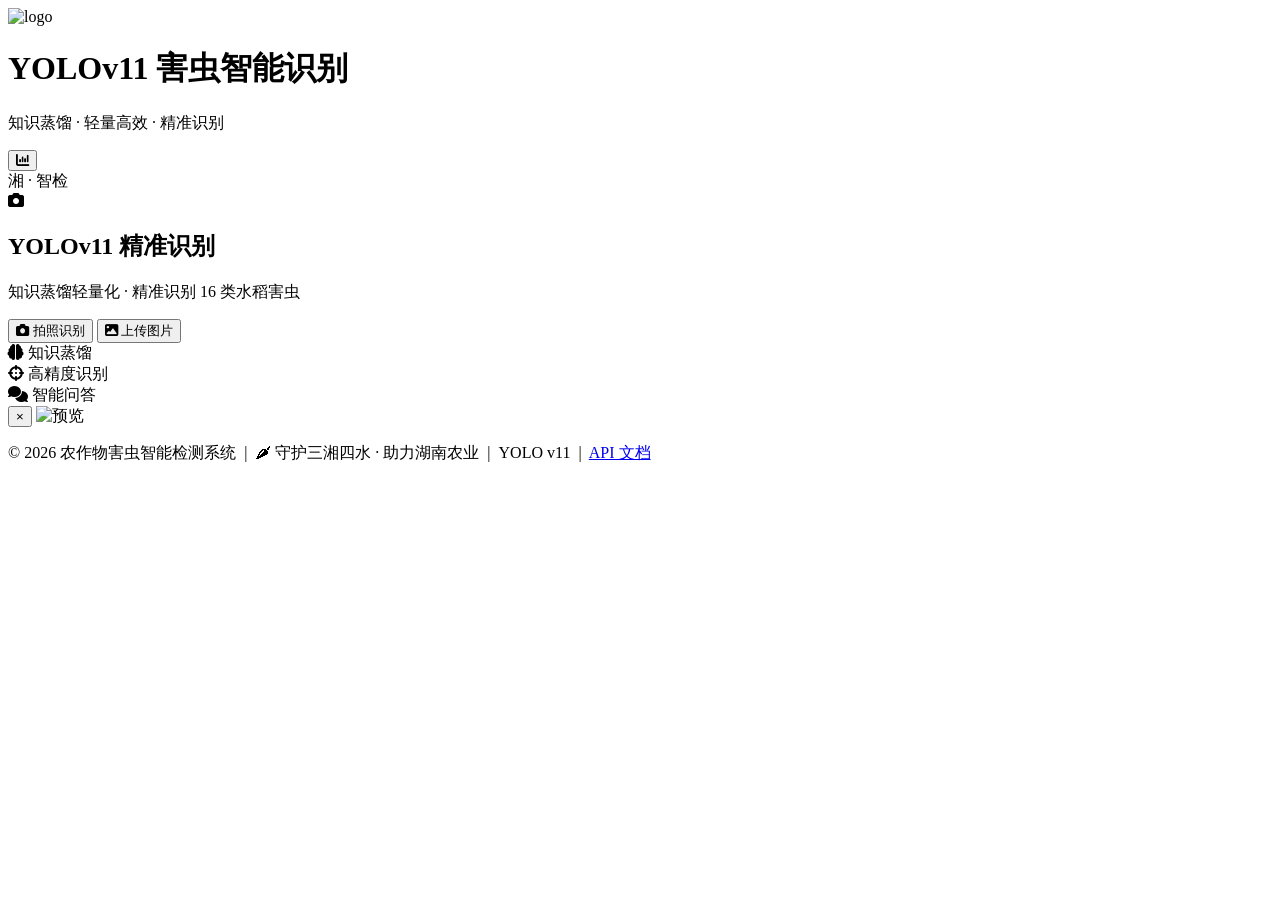
==== frontend/templates/index.html @ 4e62e1f9 "feat(frontend): 响应式 Web 前端 前端页面（frontend/）： - 移动优先的识别与聊天界面（HTML/CSS/JS，无框架） - 图片上传/拍照检测、流式打字机问答、多害虫分" ====
<!DOCTYPE html>
<html lang="zh-CN">
<head>
  <meta charset="UTF-8" />
  <meta http-equiv="Cache-Control" content="no-cache, no-store, must-revalidate" />
  <meta http-equiv="Pragma" content="no-cache" />
  <meta http-equiv="Expires" content="0" />
  <meta name="viewport" content="width=device-width, initial-scale=1.0, maximum-scale=1.0, user-scalable=no, viewport-fit=cover" id="viewportMeta" />
  <script>
    (function(){
      var ua = navigator.userAgent;
      // 手机端不调整
      if (/Mobile|Android|iPhone|iPad|iPod|Windows Phone|webOS|BlackBerry|IEMobile|Opera Mini/i.test(ua)) return;
      var scale = 1.0;
      if (ua.indexOf('Firefox') !== -1) {
        scale = 0.7;
      } else if (ua.indexOf('Chrome') !== -1 && ua.indexOf('Edg') === -1) {
        scale = 0.75;
      }
      if (scale !== 1.0) {
        var meta = document.getElementById('viewportMeta');
        meta.setAttribute('content', 'width=device-width, initial-scale=' + scale + ', maximum-scale=' + scale + ', user-scalable=no, viewport-fit=cover');
      }
    })();
  </script>
  <title>农作物害虫智能检测系统</title>
  <link rel="stylesheet" href="/static/css/style.css?v=multi-pest-2" />
  <link rel="stylesheet" href="https://cdnjs.cloudflare.com/ajax/libs/font-awesome/6.5.0/css/all.min.css" crossorigin="anonymous" />
</head>
<body>

<!-- ═══════════════════════ HEADER ═══════════════════════════════ -->
<header class="app-header">
  <div class="header-inner">
    <img src="/static/img/logo.png" alt="logo" class="header-logo" />
    <div class="header-text">
      <h1>YOLOv11 害虫智能识别</h1>
      <p>知识蒸馏 · 轻量高效 · 精准识别</p>
    </div>
    <button class="header-icon-btn" id="historyBtn" title="历史记录">
      <i class="fa-solid fa-chart-column"></i>
    </button>
    <div class="header-badge">湘 · 智检</div>
  </div>
</header>

<!-- ═══════════════════════ MAIN ══════════════════════════════════ -->
<main class="chat-container">

  <!-- 对话消息区域 -->
  <div class="messages-area" id="messagesArea">
    <!-- 初始状态：大按钮上传区 -->
    <div class="upload-hero" id="uploadHero">
      <div class="upload-hero-icon">
        <i class="fa-solid fa-camera"></i>
      </div>
      <h2 class="upload-hero-title">YOLOv11 精准识别</h2>
      <p class="upload-hero-subtitle">知识蒸馏轻量化 · 精准识别 16 类水稻害虫</p>

      <button class="btn-hero-camera" id="heroCamera">
        <i class="fa-solid fa-camera"></i>
        拍照识别
      </button>
      <button class="btn-hero-upload" id="heroUpload">
        <i class="fa-solid fa-image"></i>
        上传图片
      </button>

      <div class="upload-hero-features">
        <div class="feature-badge">
          <i class="fa-solid fa-brain"></i> 知识蒸馏
        </div>
        <div class="feature-badge">
          <i class="fa-solid fa-crosshairs"></i> 高精度识别
        </div>
        <div class="feature-badge">
          <i class="fa-solid fa-comments"></i> 智能问答
        </div>
      </div>
    </div>
  </div>

  <!-- 输入区域 - 初始隐藏 -->
  <div class="input-area" id="inputArea" style="display: none;">
    <button class="btn-attach" id="cameraBtn" title="拍照">
      <i class="fa-solid fa-camera"></i>
    </button>
    <button class="btn-attach" id="uploadBtn" title="选择图片">
      <i class="fa-solid fa-paperclip"></i>
    </button>
    <input type="text" id="messageInput" placeholder="问我关于害虫的问题..." autocomplete="off" />
    <button class="btn-send" id="sendBtn" title="发送">
      <i class="fa-solid fa-paper-plane"></i>
    </button>
  </div>

  <!-- 隐藏的文件输入 -->
  <input type="file" id="fileInput" accept="image/*" hidden />
  <input type="file" id="cameraInput" accept="image/*" capture="environment" hidden />

</main>

<!-- 图片预览遮罩层 -->
<div class="image-preview-overlay" id="imagePreviewOverlay">
  <button class="close-preview" id="closePreview">&times;</button>
  <img id="previewImage" src="" alt="预览" />
</div>

<!-- ═══════════════════════ FOOTER ═══════════════════════════════ -->
<footer class="app-footer">
  <p>© 2026 农作物害虫智能检测系统 &nbsp;|&nbsp; 🌶 守护三湘四水 · 助力湖南农业 &nbsp;|&nbsp; YOLO v11 &nbsp;|&nbsp; <a href="/docs" target="_blank">API 文档</a></p>
</footer>

<script src="/static/js/app.js?v=multi-pest-2"></script>
</body>
</html>
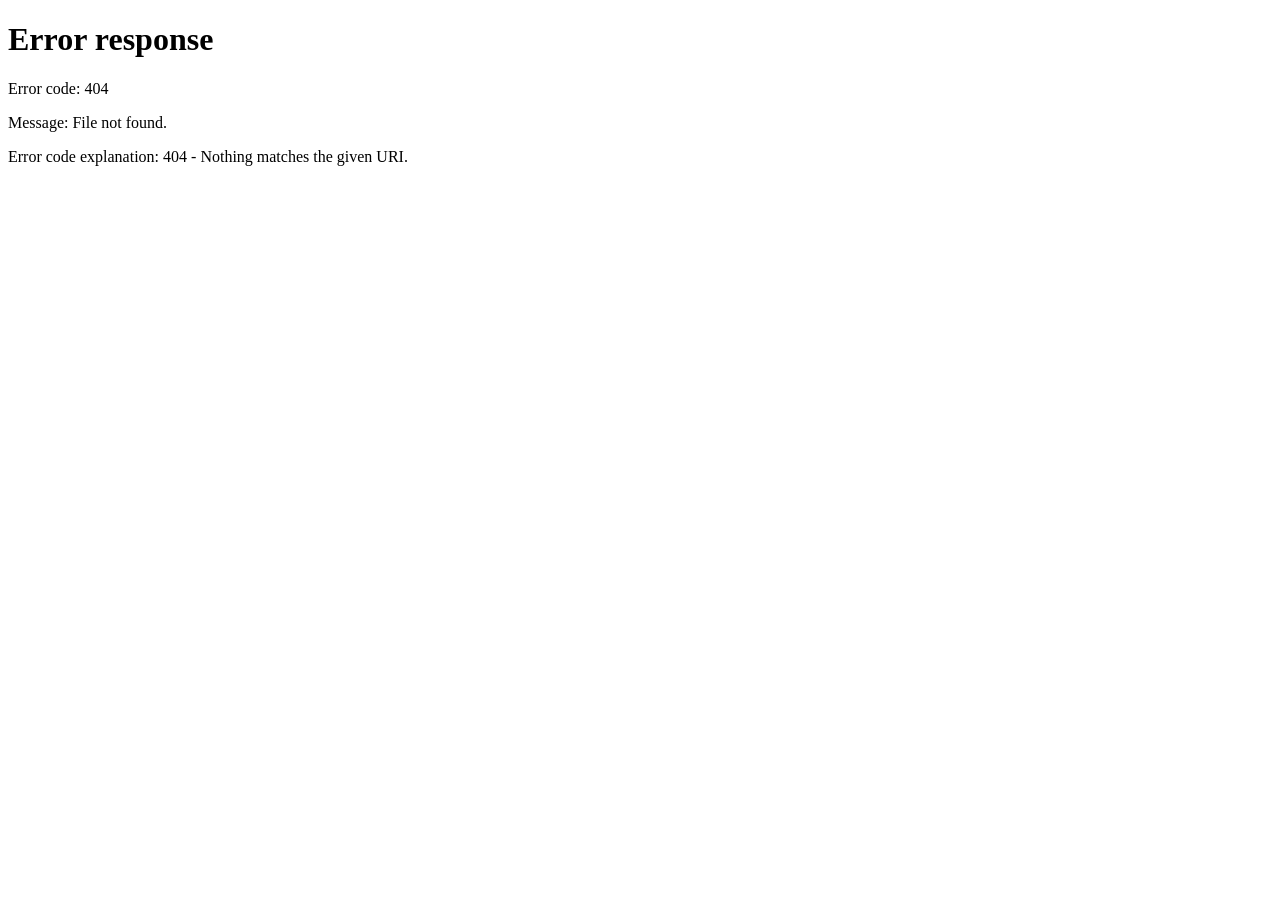
==== commit 5062092c: "feat(frontend): 登录页、管理后台、专家工作台与角色感知界面" ====
--- a/frontend/templates/index.html
+++ b/frontend/templates/index.html
@@ -24,8 +24,16 @@
     })();
   </script>
   <title>农作物害虫智能检测系统</title>
-  <link rel="stylesheet" href="/static/css/style.css?v=multi-pest-2" />
+  <link rel="stylesheet" href="/static/css/style.css?v=multi-pest-5" />
   <link rel="stylesheet" href="https://cdnjs.cloudflare.com/ajax/libs/font-awesome/6.5.0/css/all.min.css" crossorigin="anonymous" />
+  <script>
+    // ⭐ 强制登录：未登录一律跳转登录页（不允许游客免登录使用，防止信息泄露）
+    (function () {
+      if (!sessionStorage.getItem('pest_token')) {
+        location.replace('/login?v=6');
+      }
+    })();
+  </script>
 </head>
 <body>
 
@@ -40,6 +48,16 @@
     <button class="header-icon-btn" id="historyBtn" title="历史记录">
       <i class="fa-solid fa-chart-column"></i>
     </button>
+    <button class="header-icon-btn" id="expertBtn" title="专家工作台" style="display:none;">
+      <i class="fa-solid fa-microscope"></i>
+    </button>
+    <button class="header-icon-btn" id="adminBtn" title="管理后台" style="display:none;">
+      <i class="fa-solid fa-shield-halved"></i>
+    </button>
+    <button class="header-icon-btn" id="logoutBtn" title="退出登录" style="display:none;">
+      <i class="fa-solid fa-right-from-bracket"></i>
+    </button>
+    <div class="test-mode-tag" id="testModeTag" style="display:none;" title="内部测试模式：你的识别/问答记录不会计入用户使用统计">🧪 测试模式</div>
     <div class="header-badge">湘 · 智检</div>
   </div>
 </header>
@@ -111,6 +129,6 @@
   <p>© 2026 农作物害虫智能检测系统 &nbsp;|&nbsp; 🌶 守护三湘四水 · 助力湖南农业 &nbsp;|&nbsp; YOLO v11 &nbsp;|&nbsp; <a href="/docs" target="_blank">API 文档</a></p>
 </footer>
 
-<script src="/static/js/app.js?v=multi-pest-2"></script>
+<script src="/static/js/app.js?v=multi-pest-9"></script>
 </body>
 </html>
